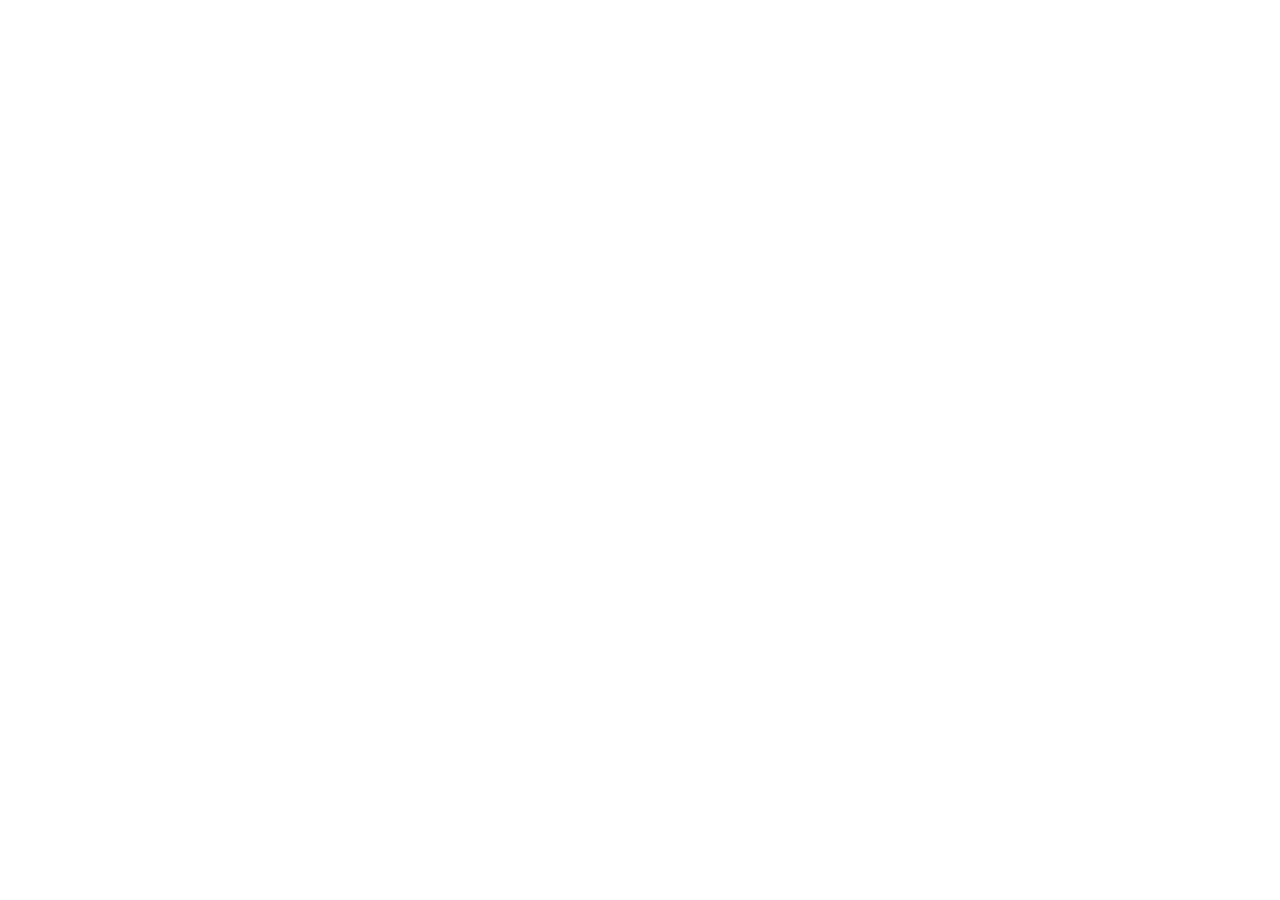
==== cellblock/web/page.html @ 722eade4 "M5.2: player UI (player-ui.js, player.css, page.html) - player-ui.js: unified CSS-grid layout (corne" ====
<!doctype html>
<html lang="en">
<head>
<meta charset="utf-8">
<meta name="viewport" content="width=device-width, initial-scale=1">
<title>%%TITLE%%</title>
<style>
%%CSS%%
</style>
</head>
<body>
<div id="cellblock-root"></div>
<script type="application/json" id="cellblock-puzzle-data">
%%PUZZLE_JSON%%
</script>
<script type="module">
%%CORE_JS%%
%%UI_JS%%
const puzzleData = JSON.parse(document.getElementById("cellblock-puzzle-data").textContent);
mountPlayer(document.getElementById("cellblock-root"), puzzleData);
</script>
</body>
</html>
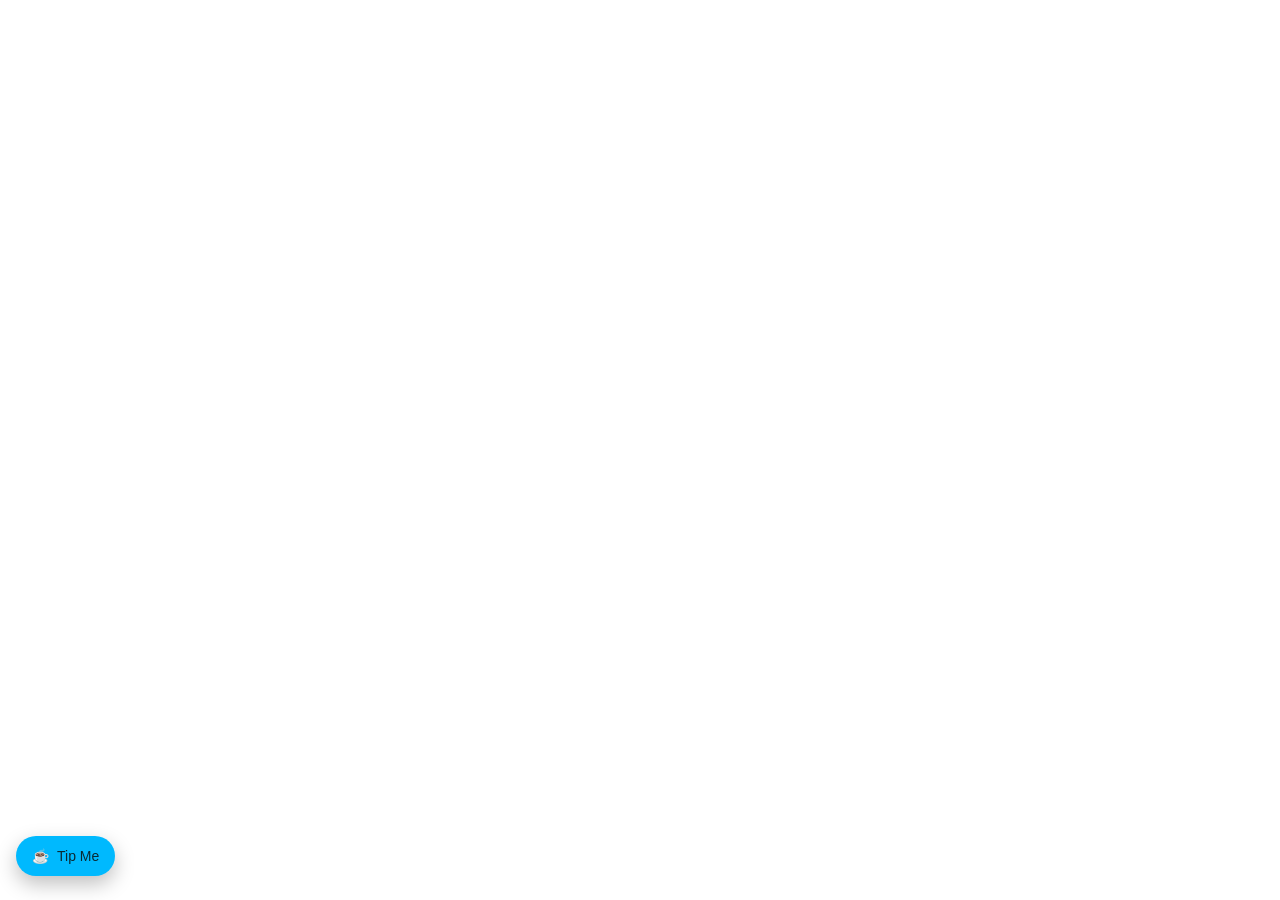
==== commit ce907347: "Add site-wide header/footer/Ko-fi, matching institutions and poetry The landing page, both archive i" ====
--- a/cellblock/web/page.html
+++ b/cellblock/web/page.html
@@ -3,6 +3,8 @@
 <head>
 <meta charset="utf-8">
 <meta name="viewport" content="width=device-width, initial-scale=1">
+<meta name="referrer" content="strict-origin-when-cross-origin">
+<meta http-equiv="Content-Security-Policy" content="default-src 'none'; script-src 'self' 'unsafe-inline' https://storage.ko-fi.com; style-src 'self' 'unsafe-inline'; img-src 'self' data: https://storage.ko-fi.com https://ko-fi.com; frame-src https://ko-fi.com https://storage.ko-fi.com; connect-src https://ko-fi.com https://storage.ko-fi.com; base-uri 'none'; form-action 'none';">
 <title>%%TITLE%%</title>
 <style>
 %%CSS%%
@@ -19,5 +21,91 @@
 const puzzleData = JSON.parse(document.getElementById("cellblock-puzzle-data").textContent);
 mountPlayer(document.getElementById("cellblock-root"), puzzleData);
 </script>
+<script>
+(function () {
+  // Click-to-load "Tip Me" Ko-fi button, matching the one on meherbejaoui.com
+  // and its other sub-sites. Nothing from Ko-fi loads until this placeholder
+  // is clicked -- it is ours, costs nothing, and sets no cookie. On click it
+  // injects Ko-fi's real overlay-widget.js and calls kofiWidgetOverlay.draw(),
+  // which renders Ko-fi's own floating button in roughly the same spot; this
+  // placeholder then removes itself.
+  var KOFI_RESERVED_HEIGHT = 76;
+
+  function init() {
+    var btn = document.createElement("button");
+    btn.type = "button";
+    btn.id = "kofi-float-trigger";
+    btn.setAttribute("aria-label", "Support me on Ko-fi");
+    btn.style.position = "fixed";
+    btn.style.left = "16px";
+    btn.style.bottom = "24px";
+    btn.style.zIndex = "40";
+    btn.style.display = "flex";
+    btn.style.alignItems = "center";
+    btn.style.gap = "8px";
+    btn.style.borderRadius = "999px";
+    btn.style.border = "none";
+    btn.style.padding = "12px 16px";
+    btn.style.fontFamily = "-apple-system, BlinkMacSystemFont, 'Segoe UI', Roboto, Helvetica, Arial, sans-serif";
+    btn.style.fontSize = "14px";
+    btn.style.fontWeight = "500";
+    // Dark navy on the #00b9fe brand blue: ~6.7:1 contrast, passes WCAG AA.
+    btn.style.color = "#0a2a33";
+    btn.style.background = "#00b9fe";
+    btn.style.boxShadow = "0 8px 20px rgba(0,0,0,.25)";
+    btn.style.cursor = "pointer";
+
+    var icon = document.createElement("span");
+    icon.setAttribute("aria-hidden", "true");
+    icon.textContent = "☕";
+    var label = document.createElement("span");
+    label.textContent = "Tip Me";
+    btn.appendChild(icon);
+    btn.appendChild(label);
+
+    var spacer = document.createElement("div");
+    spacer.setAttribute("aria-hidden", "true");
+    spacer.style.height = KOFI_RESERVED_HEIGHT + "px";
+
+    var loading = false;
+    btn.addEventListener("click", function () {
+      if (loading) return;
+      loading = true;
+      btn.disabled = true;
+      btn.style.cursor = "wait";
+
+      var script = document.createElement("script");
+      script.src = "https://storage.ko-fi.com/cdn/scripts/overlay-widget.js";
+      script.referrerPolicy = "strict-origin-when-cross-origin";
+      script.onload = function () {
+        if (window.kofiWidgetOverlay) {
+          window.kofiWidgetOverlay.draw("meherbejaoui", {
+            type: "floating-chat",
+            "floating-chat.donateButton.text": "Tip Me",
+            "floating-chat.donateButton.background-color": "#00b9fe",
+            "floating-chat.donateButton.text-color": "#fff"
+          });
+        }
+        btn.remove();
+      };
+      script.onerror = function () {
+        loading = false;
+        btn.disabled = false;
+        btn.style.cursor = "pointer";
+      };
+      document.body.appendChild(script);
+    });
+
+    document.body.appendChild(btn);
+    document.body.appendChild(spacer);
+  }
+
+  if (document.readyState === "loading") {
+    document.addEventListener("DOMContentLoaded", init);
+  } else {
+    init();
+  }
+})();
+</script>
 </body>
 </html>
